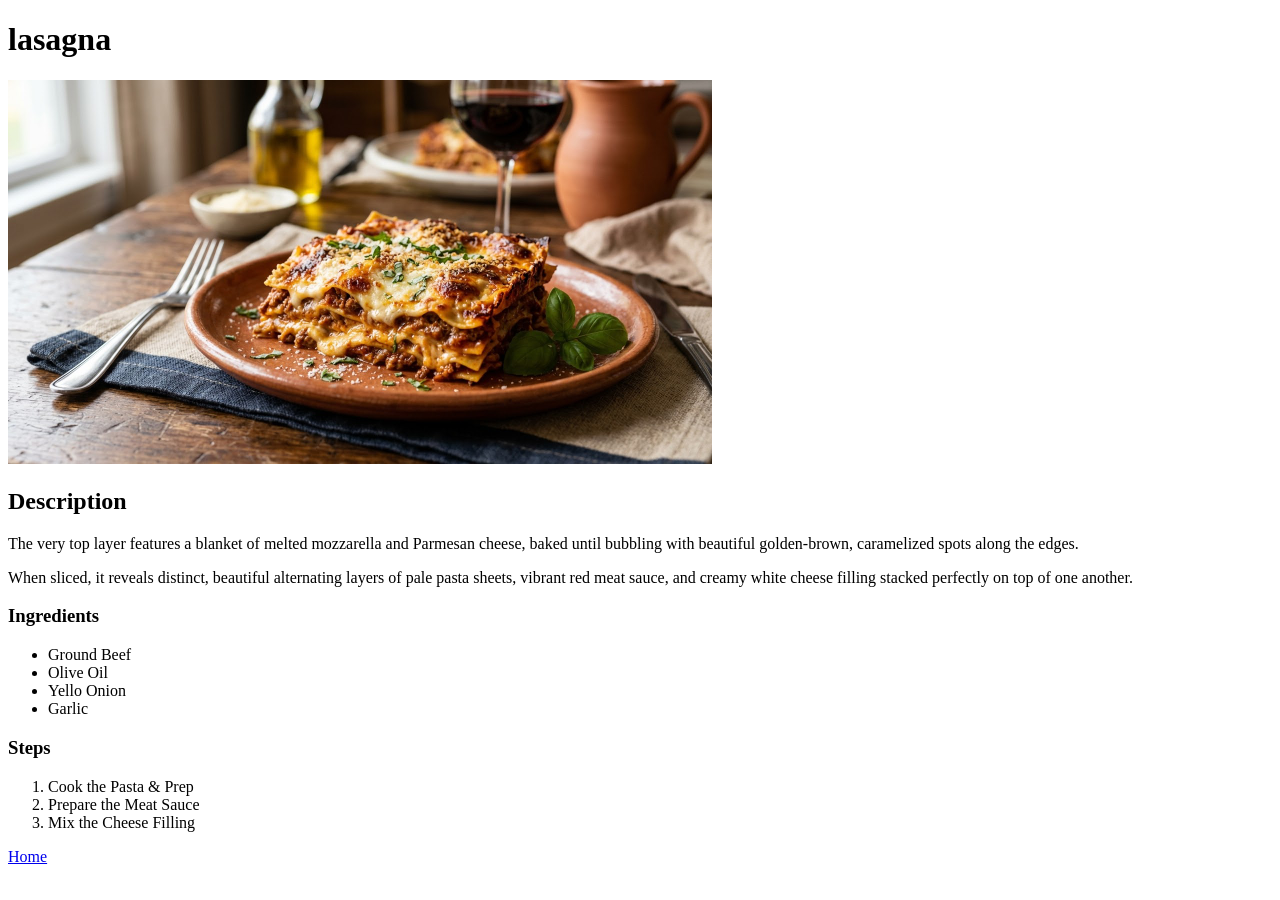
==== recipes/lasagna.html @ d32661c2 "Add recipes" ====
<!DOCTYPE html>
<html lang="en">
<head>
    <meta charset="UTF-8">
    <meta name="viewport" content="width=device-width, initial-scale=1.0">
    <title>Lasagna</title>
</head>
<body>
    <h1>lasagna</h1>
    <img src="../images/lasagna.jpg" height="384" width="704">
    <h2>Description</h2>
    <p>The very top layer features a blanket of melted mozzarella and Parmesan cheese, baked until bubbling with beautiful golden-brown, caramelized spots along the edges.</p>
    <p>When sliced, it reveals distinct, beautiful alternating layers of pale pasta sheets, vibrant red meat sauce, and creamy white cheese filling stacked perfectly on top of one another.</p>
    <h3>Ingredients</h3>
    <ul>
        <li>Ground Beef</li>
        <li>Olive Oil</li>
        <li>Yello Onion</li>
        <li>Garlic</li>
    </ul>
    <h3>Steps</h3>
    <ol>
        <li>Cook the Pasta & Prep</li>
        <li>Prepare the Meat Sauce</li>
        <li>Mix the Cheese Filling</li>
    </ol>
    <a href="../index.html">Home</a>
</body>
</html>
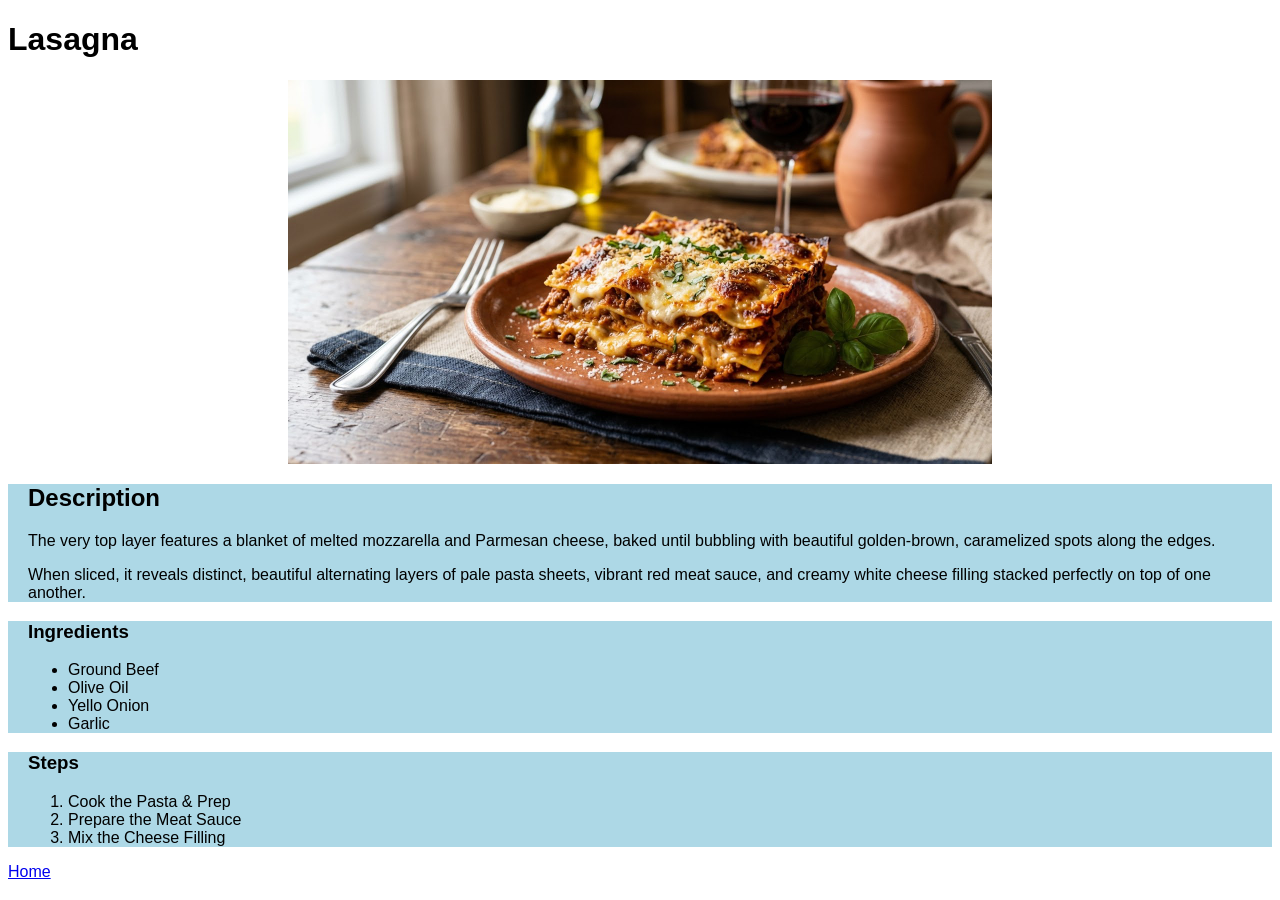
==== commit a812f867: "Added styles to index and lasagna pages" ====
--- a/recipes/lasagna.html
+++ b/recipes/lasagna.html
@@ -4,26 +4,33 @@
     <meta charset="UTF-8">
     <meta name="viewport" content="width=device-width, initial-scale=1.0">
     <title>Lasagna</title>
+    <link rel="stylesheet" href="lasagna.css">
 </head>
 <body>
-    <h1>lasagna</h1>
+    <h1>Lasagna</h1>
     <img src="../images/lasagna.jpg" height="384" width="704">
-    <h2>Description</h2>
-    <p>The very top layer features a blanket of melted mozzarella and Parmesan cheese, baked until bubbling with beautiful golden-brown, caramelized spots along the edges.</p>
-    <p>When sliced, it reveals distinct, beautiful alternating layers of pale pasta sheets, vibrant red meat sauce, and creamy white cheese filling stacked perfectly on top of one another.</p>
-    <h3>Ingredients</h3>
-    <ul>
-        <li>Ground Beef</li>
-        <li>Olive Oil</li>
-        <li>Yello Onion</li>
-        <li>Garlic</li>
-    </ul>
-    <h3>Steps</h3>
-    <ol>
-        <li>Cook the Pasta & Prep</li>
-        <li>Prepare the Meat Sauce</li>
-        <li>Mix the Cheese Filling</li>
-    </ol>
+    <div class="description">
+        <h2>Description</h2>
+        <p>The very top layer features a blanket of melted mozzarella and Parmesan cheese, baked until bubbling with beautiful golden-brown, caramelized spots along the edges.</p>
+        <p>When sliced, it reveals distinct, beautiful alternating layers of pale pasta sheets, vibrant red meat sauce, and creamy white cheese filling stacked perfectly on top of one another.</p>
+    </div>
+    <div class="ingredients">
+        <h3>Ingredients</h3>
+        <ul>
+            <li>Ground Beef</li>
+            <li>Olive Oil</li>
+            <li>Yello Onion</li>
+            <li>Garlic</li>
+        </ul>
+    </div>
+    <div class="steps">
+        <h3>Steps</h3>
+        <ol>
+            <li>Cook the Pasta & Prep</li>
+            <li>Prepare the Meat Sauce</li>
+            <li>Mix the Cheese Filling</li>
+        </ol>
+    </div>
     <a href="../index.html">Home</a>
 </body>
 </html>
--- a/recipes/lasagna.css
+++ b/recipes/lasagna.css
@@ -0,0 +1,15 @@
+* {
+    font-family: Helvetica, sans-serif;
+}
+
+img {
+    margin: 20px auto; 
+    display: block;
+}
+
+.steps,
+.ingredients,
+.description {
+    background-color: lightblue;
+    padding: 0px 20px;
+}
